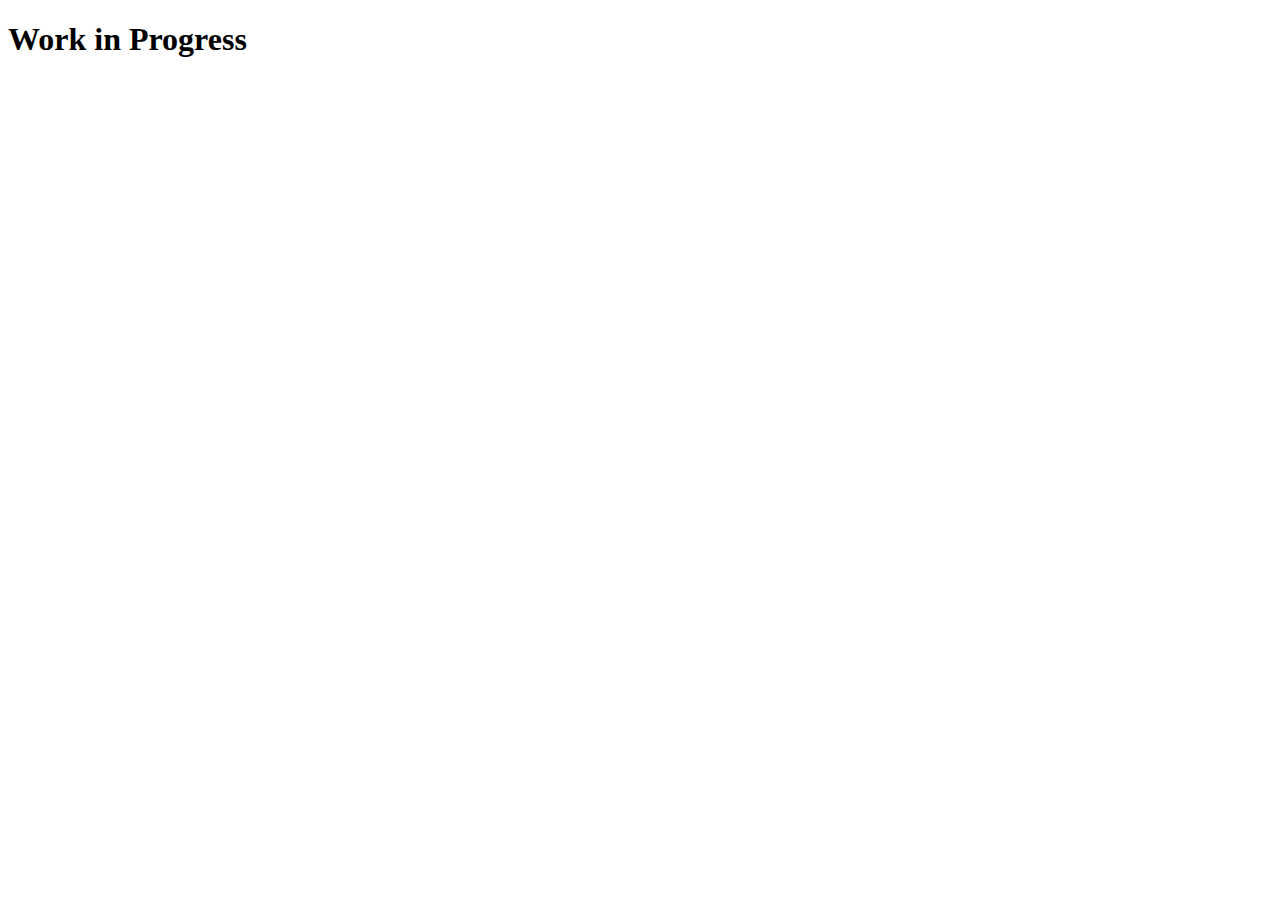
==== index.html @ fca61ce6 "new website" ====
<!DOCTYPE html>
<html lang="en">
<head>
    <meta charset="UTF-8">
    <meta http-equiv="X-UA-Compatible" content="IE=edge">
    <meta name="viewport" content="width=device-width, initial-scale=1.0">
    <title>Document</title>
</head>
<body>
    <h1>Work in Progress</h1>
</body>
</html>
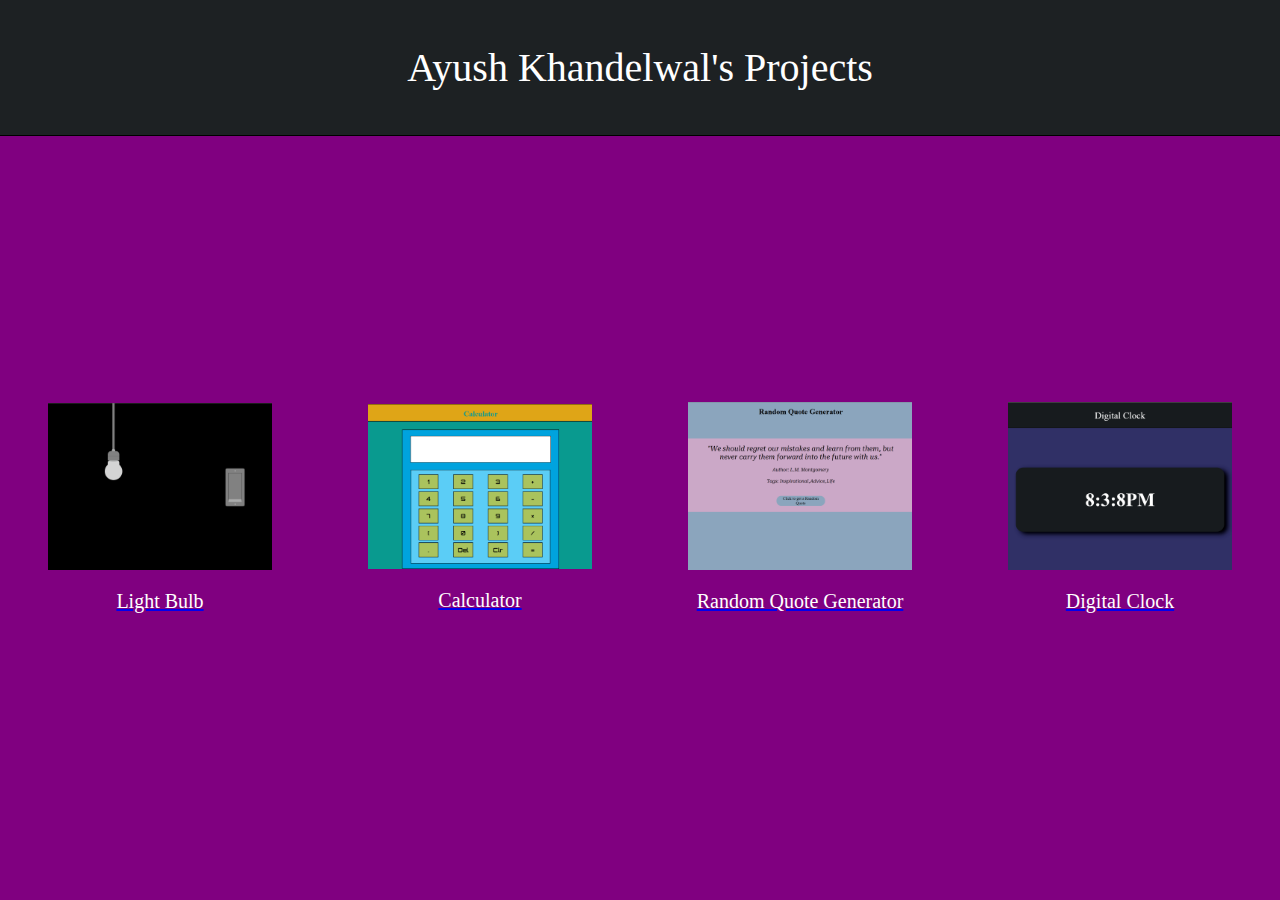
==== commit 63e40b2b: "added 4 projects" ====
--- a/index.html
+++ b/index.html
@@ -1,12 +1,39 @@
 <!DOCTYPE html>
 <html lang="en">
-<head>
-    <meta charset="UTF-8">
-    <meta http-equiv="X-UA-Compatible" content="IE=edge">
-    <meta name="viewport" content="width=device-width, initial-scale=1.0">
+  <head>
+    <meta charset="UTF-8" />
+    <meta http-equiv="X-UA-Compatible" content="IE=edge" />
+    <meta name="viewport" content="width=device-width, initial-scale=1.0" />
+    <link rel="stylesheet" href="style.css" />
     <title>Document</title>
-</head>
-<body>
-    <h1>Work in Progress</h1>
-</body>
-</html>+  </head>
+  <body>
+    <header>Ayush Khandelwal's Projects</header>
+    <div class="projects">
+      <div class="p">
+        <a href="WebDev-LightBulb\index.html"
+          ><img src="LightBulbpic.png" alt="Light Bulb"
+        /></a>
+        <a href="WebDev-LightBulb\index.html"><p>Light Bulb</p></a>
+      </div>
+      <div class="p">
+        <a href="WebDev-Calculator/index.html"
+          ><img src="Calculatorpic.png" alt="Light Bulb"
+        /></a>
+        <a href="WebDev-Calculator/index.html"><p>Calculator</p></a>
+      </div>
+      <div class="p">
+        <a href="WebDev-RandomQuotes/index.html"
+          ><img src="RandomQuotepic.png" alt="Light Bulb"
+        /></a>
+        <a href="WebDev-RandomQuotes/index.html"><p>Random Quote Generator</p></a>
+      </div>
+      <div class="p">
+        <a href="WebDev-DigiClock/index.html"
+          ><img src="DigitalClockpic.png" alt="Light Bulb"
+        /></a>
+        <a href="WebDev-DigiClock/index.html"><p>Digital Clock</p></a>
+      </div>
+    </div>
+  </body>
+</html>
--- a/style.css
+++ b/style.css
@@ -0,0 +1,66 @@
+body,
+html {
+  padding: 0;
+  margin: 0;
+  height: 100%;
+  width: 100%;
+  display: flex;
+  flex-direction: column;
+  border: solid black 1.5px 0;
+}
+
+header {
+  height: 15%;
+  border-bottom: solid black 1.5px;
+  width: 100%;
+  background-color: #1d2123;
+  display: flex;
+  flex-direction: row;
+  justify-content: center;
+  align-items: center;
+  font-size: 40px;
+  color: white;
+}
+
+.projects {
+  background: purple;
+  height: 85%;
+  display: flex;
+  flex-direction: row;
+  justify-content: center;
+  align-items: center;
+}
+
+.projects p{
+    color: white;
+}
+
+.projects img {
+  height: 70%;
+  width: 70%;
+  /* border: solid blue 2.5px; */
+  
+}
+
+.p {
+  display: flex;
+  flex-direction: column;
+  justify-content: center;
+  align-items: center;
+  font-size: 20px;
+}
+
+a {
+  display: flex;
+  align-items: center;
+  justify-content: center;
+}
+
+.projects img:hover{
+    box-shadow: 0px 10px 50px black;
+}
+.projects p:hover{
+   font-style: italic;
+   font-size: 25px;
+   font-weight: bolder;
+}
